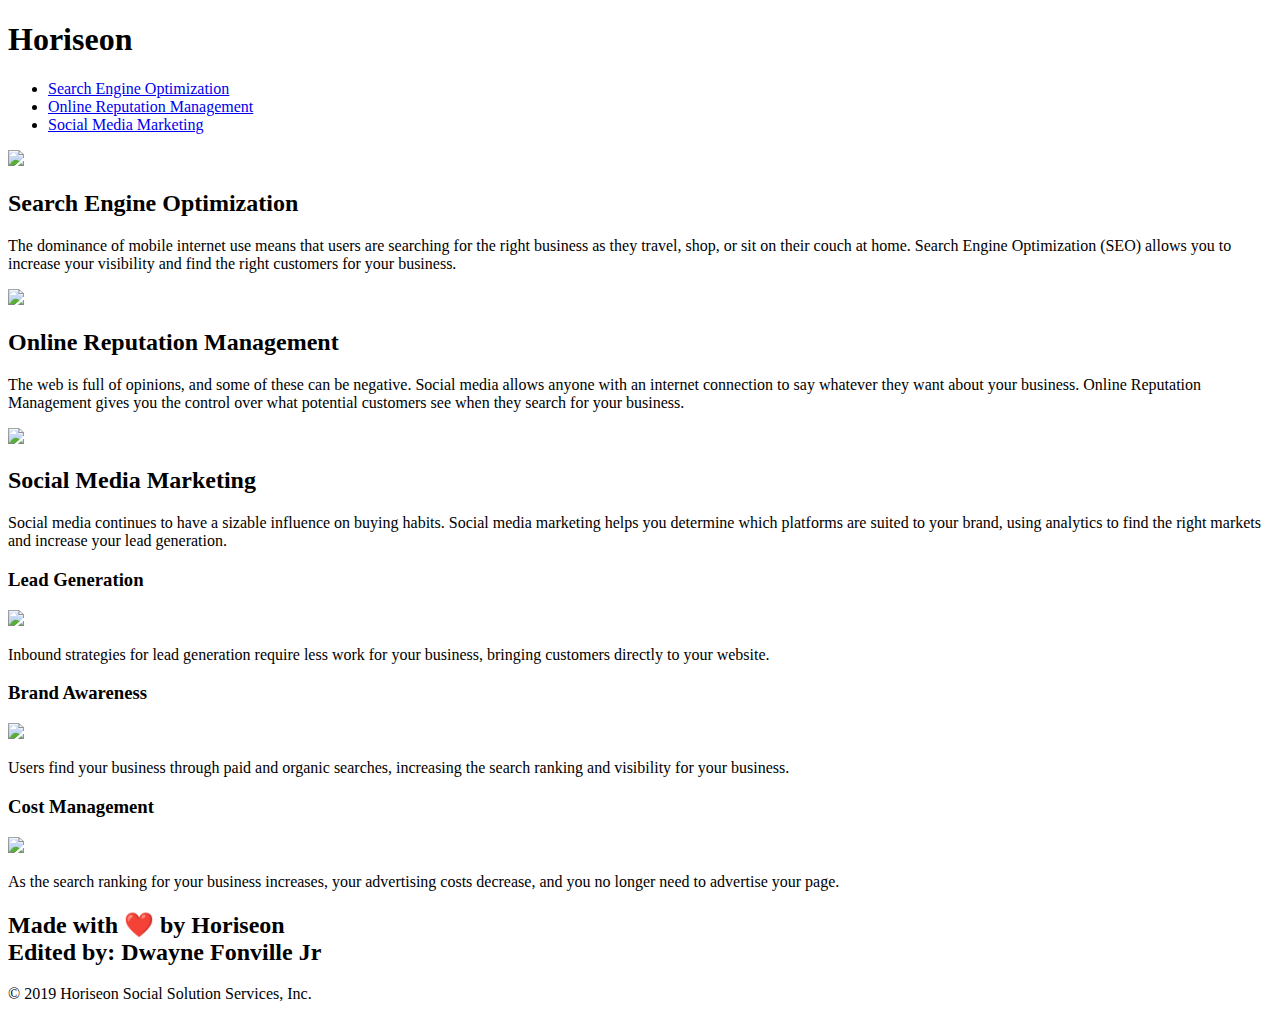
==== index.html @ dc4b3c59 "adds semantic language" ====
<!DOCTYPE html>
<html lang="en-us">

<head>
    <meta charset="UTF-8" />
    <link rel="stylesheet" href="./assets/css/style.css">
    <title>website</title>
</head>

<body>
    <header>
        <h1>Hori<span class="seo">seo</span>n</h1>
        <div>
            <ul>
                <li>
                    <a href="#search-engine-optimization">Search Engine Optimization</a>
                </li>
                <li>
                    <a href="#online-reputation-management">Online Reputation Management</a>
                </li>
                <li>
                    <a href="#social-media-marketing">Social Media Marketing</a>
                </li>
            </ul>
        </div>
    </header>
    <div class="hero"></div>
    <content>
        <div id="search-engine-optimization" class="search-engine-optimization">
            <img src="./assets/images/search-engine-optimization.jpg" class="float-left" />
            <h2>Search Engine Optimization</h2>
            <p>
                The dominance of mobile internet use means that users are searching for the right business as they
                travel, shop, or sit on their couch at home. Search Engine Optimization (SEO) allows you to increase
                your visibility and find the right customers for your business.
            </p>
        </div>
        <div id="online-reputation-management" class="online-reputation-management">
            <img src="./assets/images/online-reputation-management.jpg" class="float-right" />
            <h2>Online Reputation Management</h2>
            <p>
                The web is full of opinions, and some of these can be negative. Social media allows anyone with an
                internet connection to say whatever they want about your business. Online Reputation Management gives
                you the control over what potential customers see when they search for your business.
            </p>
        </div>
        <div id="social-media-marketing" class="social-media-marketing">
            <img src="./assets/images/social-media-marketing.jpg" class="float-left" />
            <h2>Social Media Marketing</h2>
            <p>
                Social media continues to have a sizable influence on buying habits. Social media marketing helps you
                determine which platforms are suited to your brand, using analytics to find the right markets and
                increase your lead generation.
            </p>
        </div>
    </content>
    <div class="benefits">
        <div class="benefit-lead">
            <h3>Lead Generation</h3>
            <img src="./assets/images/lead-generation.png" />
            <p>
                Inbound strategies for lead generation require less work for your business, bringing customers directly
                to your website.
            </p>
        </div>
        <div class="benefit-brand">
            <h3>Brand Awareness</h3>
            <img src="./assets/images/brand-awareness.png" />
            <p>
                Users find your business through paid and organic searches, increasing the search ranking and visibility
                for your business.
            </p>
        </div>
        <div class="benefit-cost">
            <h3>Cost Management</h3>
            <img src="./assets/images/cost-management.png"></img>
            <p>
                As the search ranking for your business increases, your advertising costs decrease, and you no longer
                need to advertise your page.
            </p>
        </div>
    </div>
    <footer>
        <h2>Made with ❤️️ by Horiseon <br>
            Edited by: Dwayne Fonville Jr
        </h2>
        <p>
            &copy; 2019 Horiseon Social Solution Services, Inc.
        </p>
    </footer>
</body>

</html>
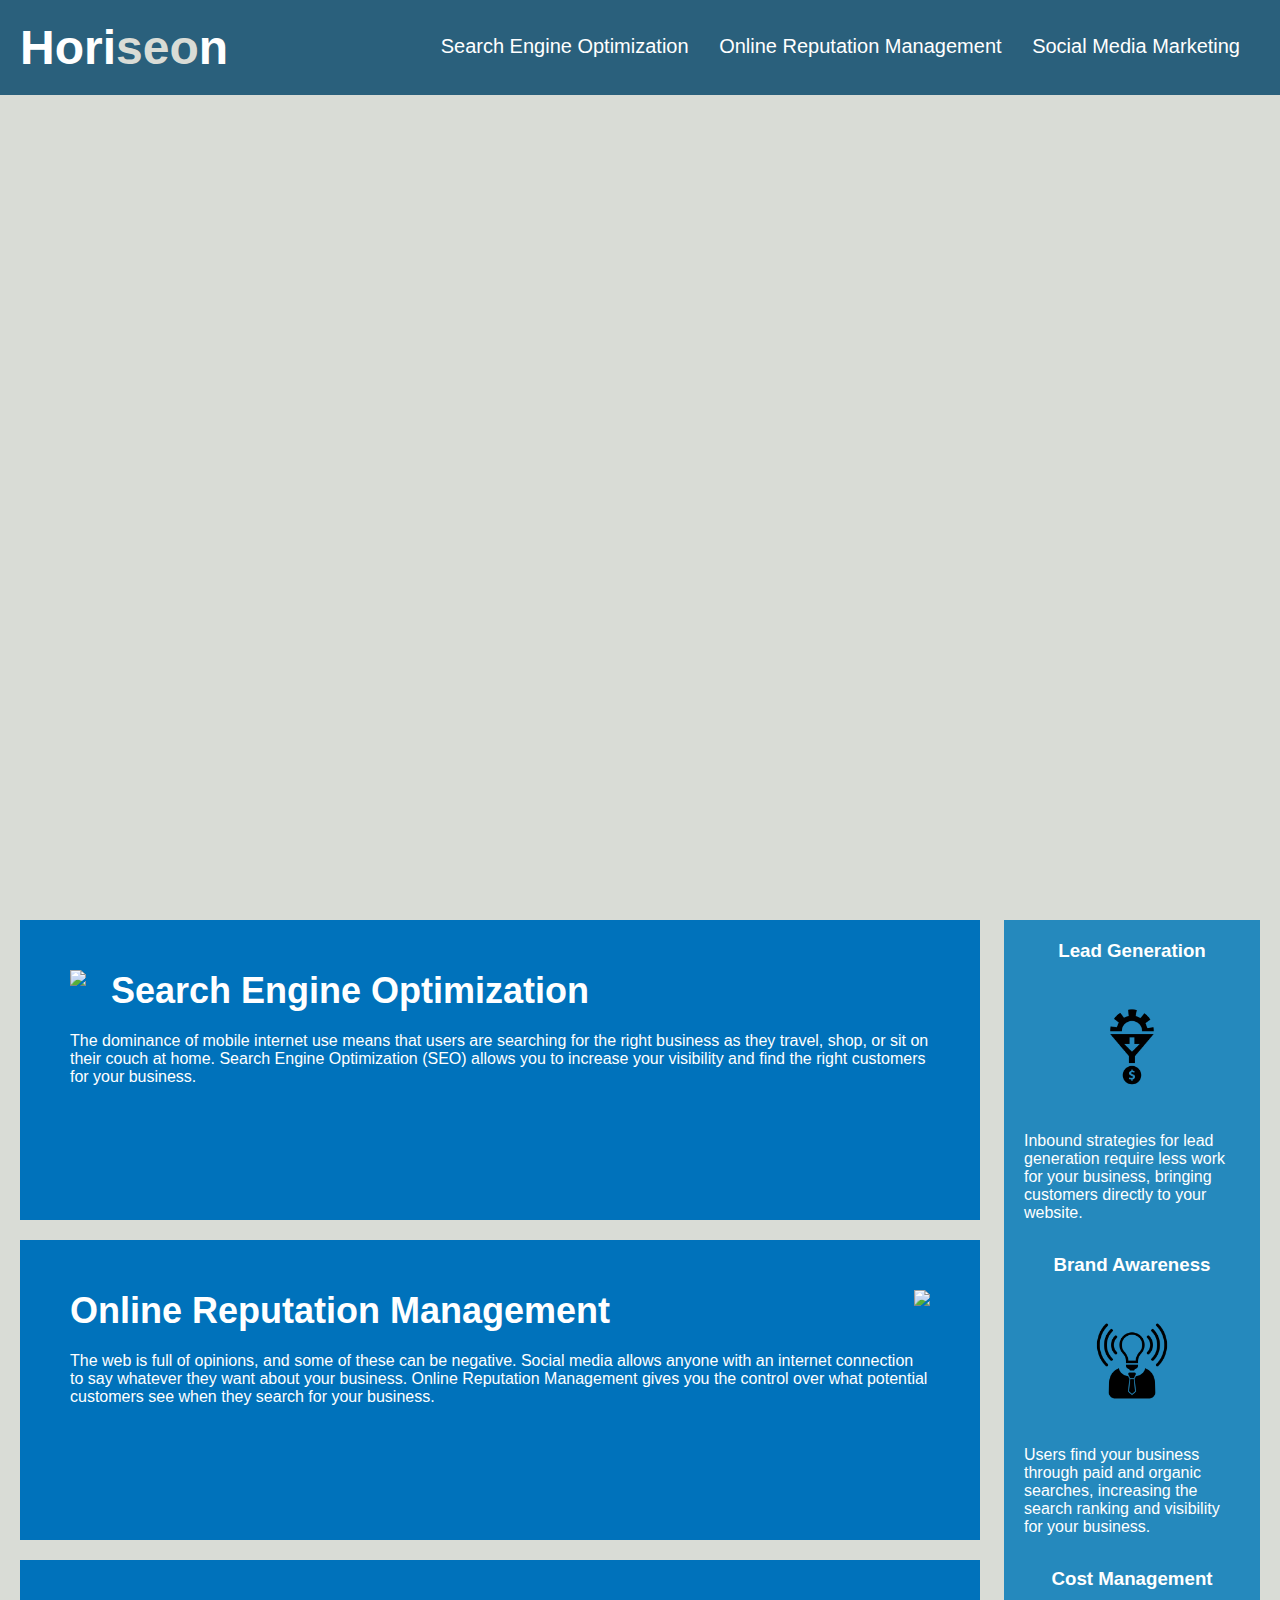
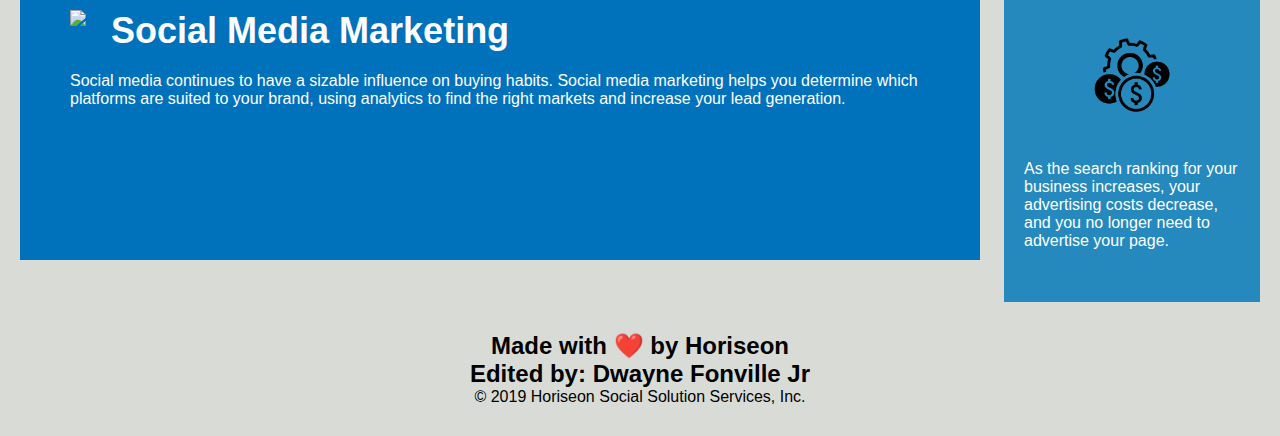
==== commit fd36ba38: "consolidate h3 header and add semantic language" ====
--- a/index.html
+++ b/index.html
@@ -10,7 +10,7 @@
 <body>
     <header>
         <h1>Hori<span class="seo">seo</span>n</h1>
-        <div>
+        <nav>
             <ul>
                 <li>
                     <a href="#search-engine-optimization">Search Engine Optimization</a>
@@ -22,7 +22,7 @@
                     <a href="#social-media-marketing">Social Media Marketing</a>
                 </li>
             </ul>
-        </div>
+        </nav>
     </header>
     <div class="hero"></div>
     <content>
@@ -54,7 +54,7 @@
             </p>
         </div>
     </content>
-    <div class="benefits">
+    <aside>
         <div class="benefit-lead">
             <h3>Lead Generation</h3>
             <img src="./assets/images/lead-generation.png" />
@@ -79,7 +79,7 @@
                 need to advertise your page.
             </p>
         </div>
-    </div>
+    </aside>
     <footer>
         <h2>Made with ❤️️ by Horiseon <br>
             Edited by: Dwayne Fonville Jr
--- a/assets/css/style.css
+++ b/assets/css/style.css
@@ -0,0 +1,191 @@
+* {
+    box-sizing: border-box;
+    padding: 0;
+    margin: 0;
+}
+
+body {
+    background-color: #d9dcd6;
+}
+
+header {
+    padding: 20px;
+    font-family: 'Trebuchet MS', 'Lucida Sans Unicode', 'Lucida Grande', 'Lucida Sans', Arial, sans-serif;
+    background-color: #2a607c;
+    color: #ffffff;
+}
+
+header h1 {
+    display: inline-block;
+    font-size: 48px;
+}
+
+header h1 .seo {
+    color: #d9dcd6;
+}
+
+nav {
+    padding-top: 15px;
+    margin-right: 20px;
+    float: right;
+    font-family: 'Gill Sans', 'Gill Sans MT', Calibri, 'Trebuchet MS', sans-serif;
+    font-size: 20px;
+}
+
+nav ul {
+    list-style-type: none;
+}
+
+nav ul li {
+    display: inline-block;
+    margin-left: 25px;
+}
+
+a {
+    color: #ffffff;
+    text-decoration: none;
+}
+
+p {
+    font-size: 16px;
+}
+
+.hero {
+    height: 800px;
+    width: 100%;
+    margin-bottom: 25px;
+    background-image: url("../images/digital-marketing-meeting.jpg");
+    background-size: cover;
+    background-position: center;
+}
+
+.float-left {
+    float: left;
+    margin-right: 25px;
+}
+
+.float-right {
+    float: right;
+    margin-left: 25px;
+}
+
+content {
+    width: 75%;
+    display: inline-block;
+    margin-left: 20px;
+}
+
+aside {
+    margin-right: 20px;
+    padding: 20px;
+    clear: both;
+    float: right;
+    width: 20%;
+    height: 100%;
+    font-family: 'Gill Sans', 'Gill Sans MT', Calibri, 'Trebuchet MS', sans-serif;
+    background-color: #2589bd;
+}
+
+.benefit-lead {
+    margin-bottom: 32px;
+    color: #ffffff;
+}
+
+.benefit-brand {
+    margin-bottom: 32px;
+    color: #ffffff;
+}
+
+.benefit-cost {
+    margin-bottom: 32px;
+    color: #ffffff;
+}
+
+aside h3 {
+    margin-bottom: 10px;
+    text-align: center;
+}
+
+
+.benefit-lead img {
+    display: block;
+    margin: 10px auto;
+    max-width: 150px;
+}
+
+.benefit-brand img {
+    display: block;
+    margin: 10px auto;
+    max-width: 150px;
+}
+
+.benefit-cost img {
+    display: block;
+    margin: 10px auto;
+    max-width: 150px;
+}
+
+.search-engine-optimization {
+    margin-bottom: 20px;
+    padding: 50px;
+    height: 300px;
+    font-family: 'Gill Sans', 'Gill Sans MT', Calibri, 'Trebuchet MS', sans-serif;
+    background-color: #0072bb;
+    color: #ffffff;
+}
+
+.online-reputation-management {
+    margin-bottom: 20px;
+    padding: 50px;
+    height: 300px;
+    font-family: 'Gill Sans', 'Gill Sans MT', Calibri, 'Trebuchet MS', sans-serif;
+    background-color: #0072bb;
+    color: #ffffff;
+}
+
+.social-media-marketing {
+    margin-bottom: 20px;
+    padding: 50px;
+    height: 300px;
+    font-family: 'Gill Sans', 'Gill Sans MT', Calibri, 'Trebuchet MS', sans-serif;
+    background-color: #0072bb;
+    color: #ffffff;
+}
+
+.search-engine-optimization img {
+    max-height: 200px;
+}
+
+.online-reputation-management img {
+    max-height: 200px;
+}
+
+.social-media-marketing img {
+    max-height: 200px;
+}
+
+.search-engine-optimization h2 {
+    margin-bottom: 20px;
+    font-size: 36px;
+}
+
+.online-reputation-management h2 {
+    margin-bottom: 20px;
+    font-size: 36px;
+}
+
+.social-media-marketing h2 {
+    margin-bottom: 20px;
+    font-size: 36px;
+}
+
+footer {
+    padding: 30px;
+    clear: both;
+    font-family: 'Trebuchet MS', 'Lucida Sans Unicode', 'Lucida Grande', 'Lucida Sans', Arial, sans-serif;
+    text-align: center;
+}
+
+.footer h2 {
+    font-size: 20px;
+}
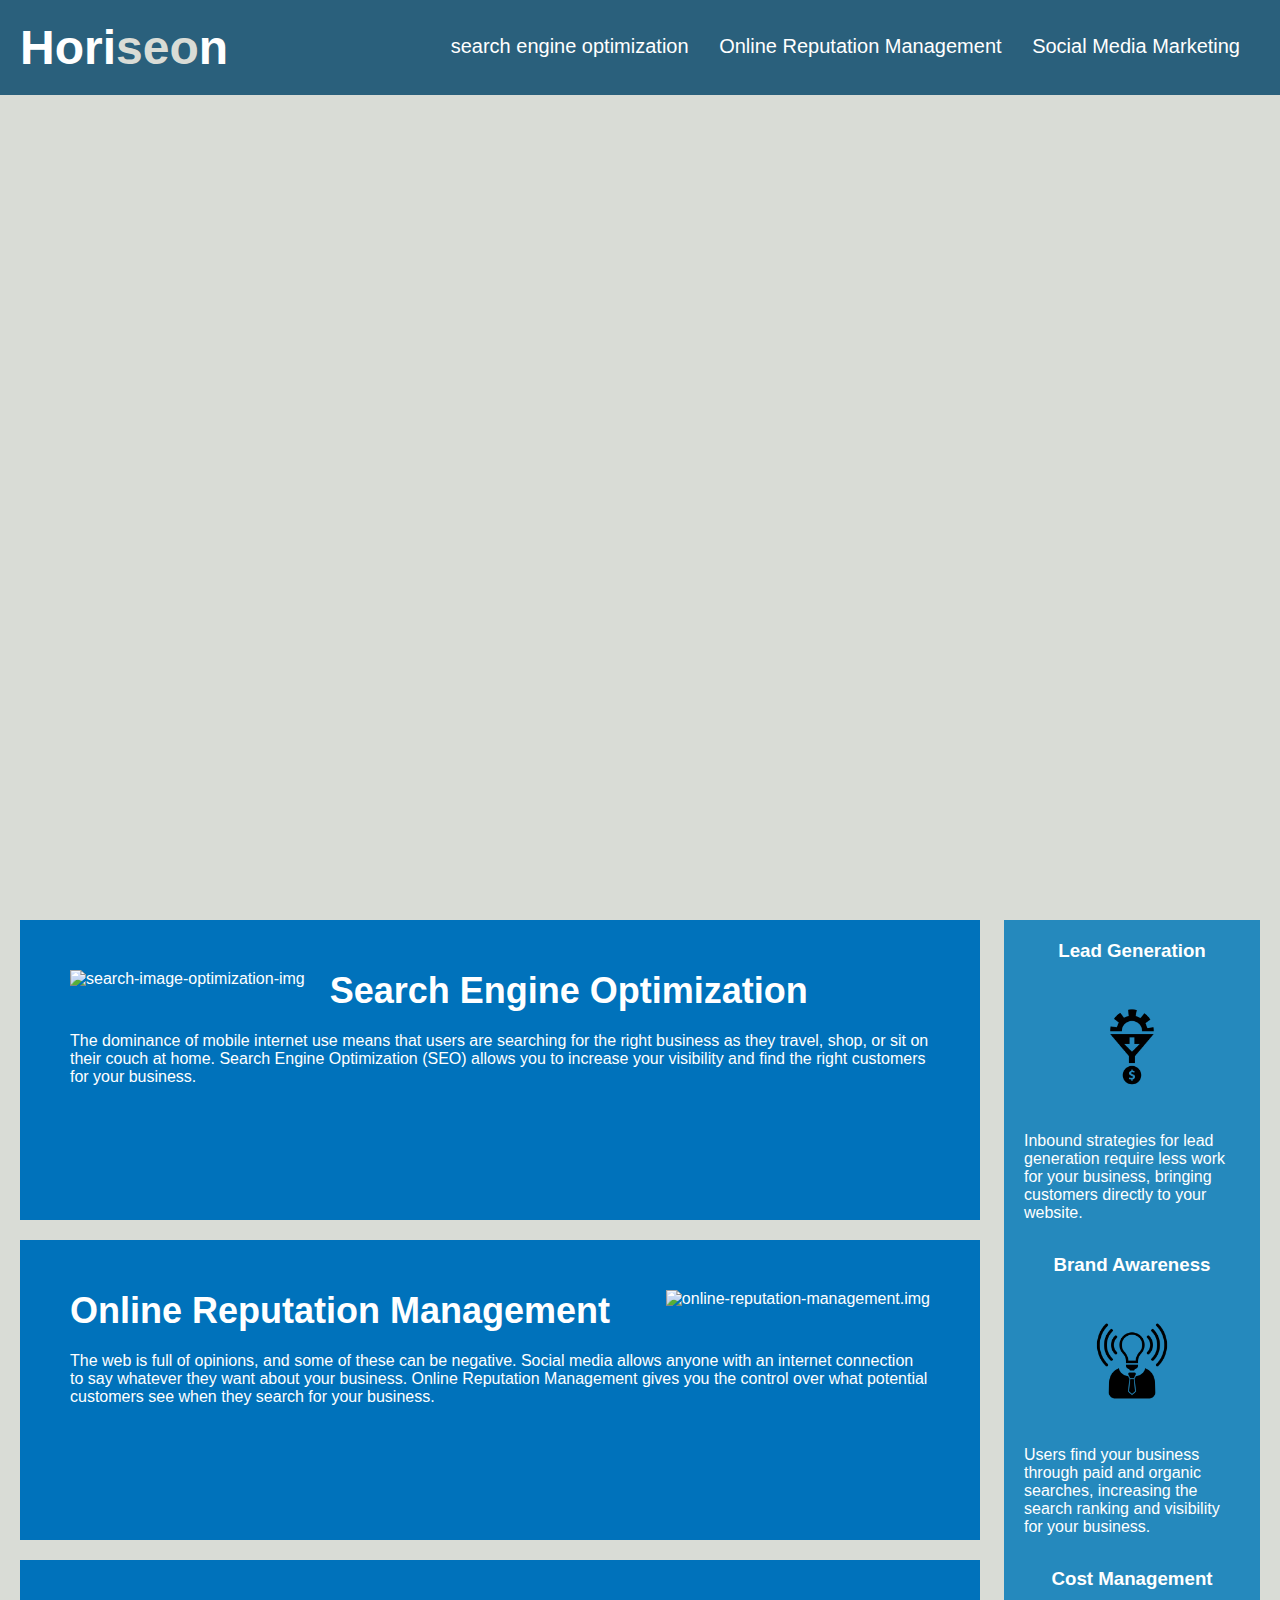
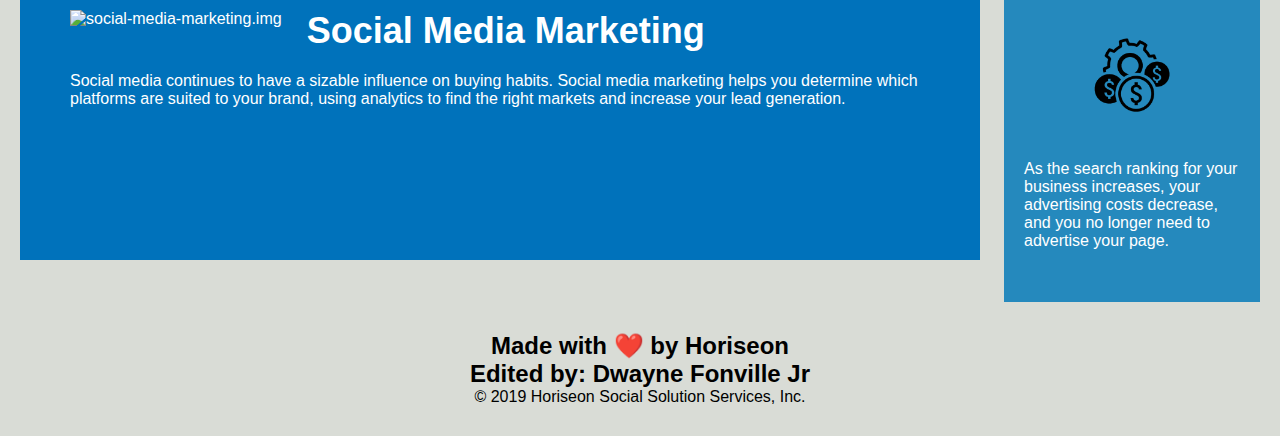
==== commit 298ae5e0: "add alt= to img" ====
--- a/index.html
+++ b/index.html
@@ -13,13 +13,13 @@
         <nav>
             <ul>
                 <li>
-                    <a href="#search-engine-optimization">Search Engine Optimization</a>
+                    <a href="#search-engine-optimization" alt=search-engine-optimization>search engine optimization</a>
                 </li>
                 <li>
-                    <a href="#online-reputation-management">Online Reputation Management</a>
+                    <a href="#online-reputation-management" alt=online-reputation-management>Online Reputation Management</a>
                 </li>
                 <li>
-                    <a href="#social-media-marketing">Social Media Marketing</a>
+                    <a href="#social-media-marketing" alt=social-media-marketing>Social Media Marketing</a>
                 </li>
             </ul>
         </nav>
@@ -27,7 +27,7 @@
     <div class="hero"></div>
     <content>
         <div id="search-engine-optimization" class="search-engine-optimization">
-            <img src="./assets/images/search-engine-optimization.jpg" class="float-left" />
+            <img src="./assets/images/search-engine-optimization.jpg" alt=search-image-optimization-img class="float-left" />
             <h2>Search Engine Optimization</h2>
             <p>
                 The dominance of mobile internet use means that users are searching for the right business as they
@@ -36,7 +36,7 @@
             </p>
         </div>
         <div id="online-reputation-management" class="online-reputation-management">
-            <img src="./assets/images/online-reputation-management.jpg" class="float-right" />
+            <img src="./assets/images/online-reputation-management.jpg" alt=online-reputation-management.img class="float-right" />
             <h2>Online Reputation Management</h2>
             <p>
                 The web is full of opinions, and some of these can be negative. Social media allows anyone with an
@@ -45,7 +45,7 @@
             </p>
         </div>
         <div id="social-media-marketing" class="social-media-marketing">
-            <img src="./assets/images/social-media-marketing.jpg" class="float-left" />
+            <img src="./assets/images/social-media-marketing.jpg" alt=social-media-marketing.img class="float-left" />
             <h2>Social Media Marketing</h2>
             <p>
                 Social media continues to have a sizable influence on buying habits. Social media marketing helps you
@@ -57,7 +57,7 @@
     <aside>
         <div class="benefit-lead">
             <h3>Lead Generation</h3>
-            <img src="./assets/images/lead-generation.png" />
+            <img src="./assets/images/lead-generation.png" alt=lead-generation />
             <p>
                 Inbound strategies for lead generation require less work for your business, bringing customers directly
                 to your website.
@@ -65,7 +65,7 @@
         </div>
         <div class="benefit-brand">
             <h3>Brand Awareness</h3>
-            <img src="./assets/images/brand-awareness.png" />
+            <img src="./assets/images/brand-awareness.png" alt=brand-awareness />
             <p>
                 Users find your business through paid and organic searches, increasing the search ranking and visibility
                 for your business.
@@ -73,7 +73,7 @@
         </div>
         <div class="benefit-cost">
             <h3>Cost Management</h3>
-            <img src="./assets/images/cost-management.png"></img>
+            <img src="./assets/images/cost-management.png" alt=cost-management></img>
             <p>
                 As the search ranking for your business increases, your advertising costs decrease, and you no longer
                 need to advertise your page.
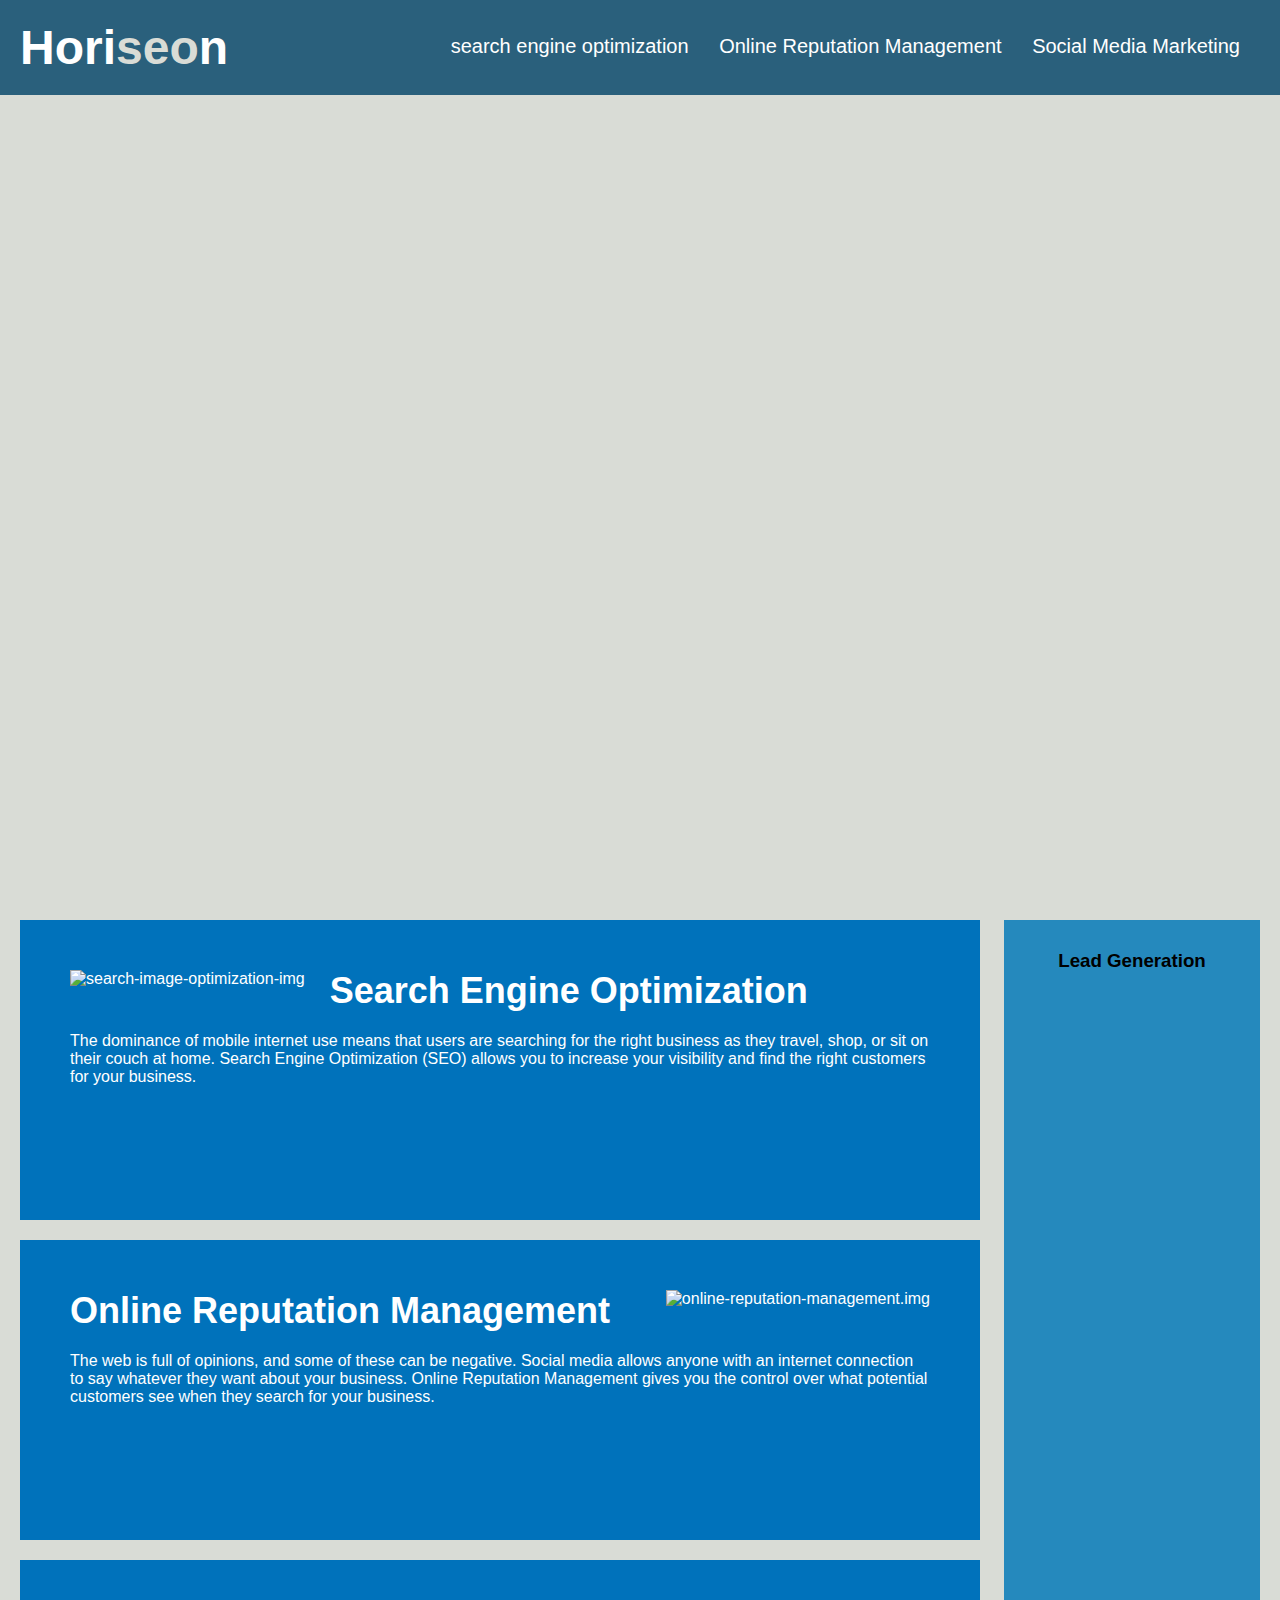
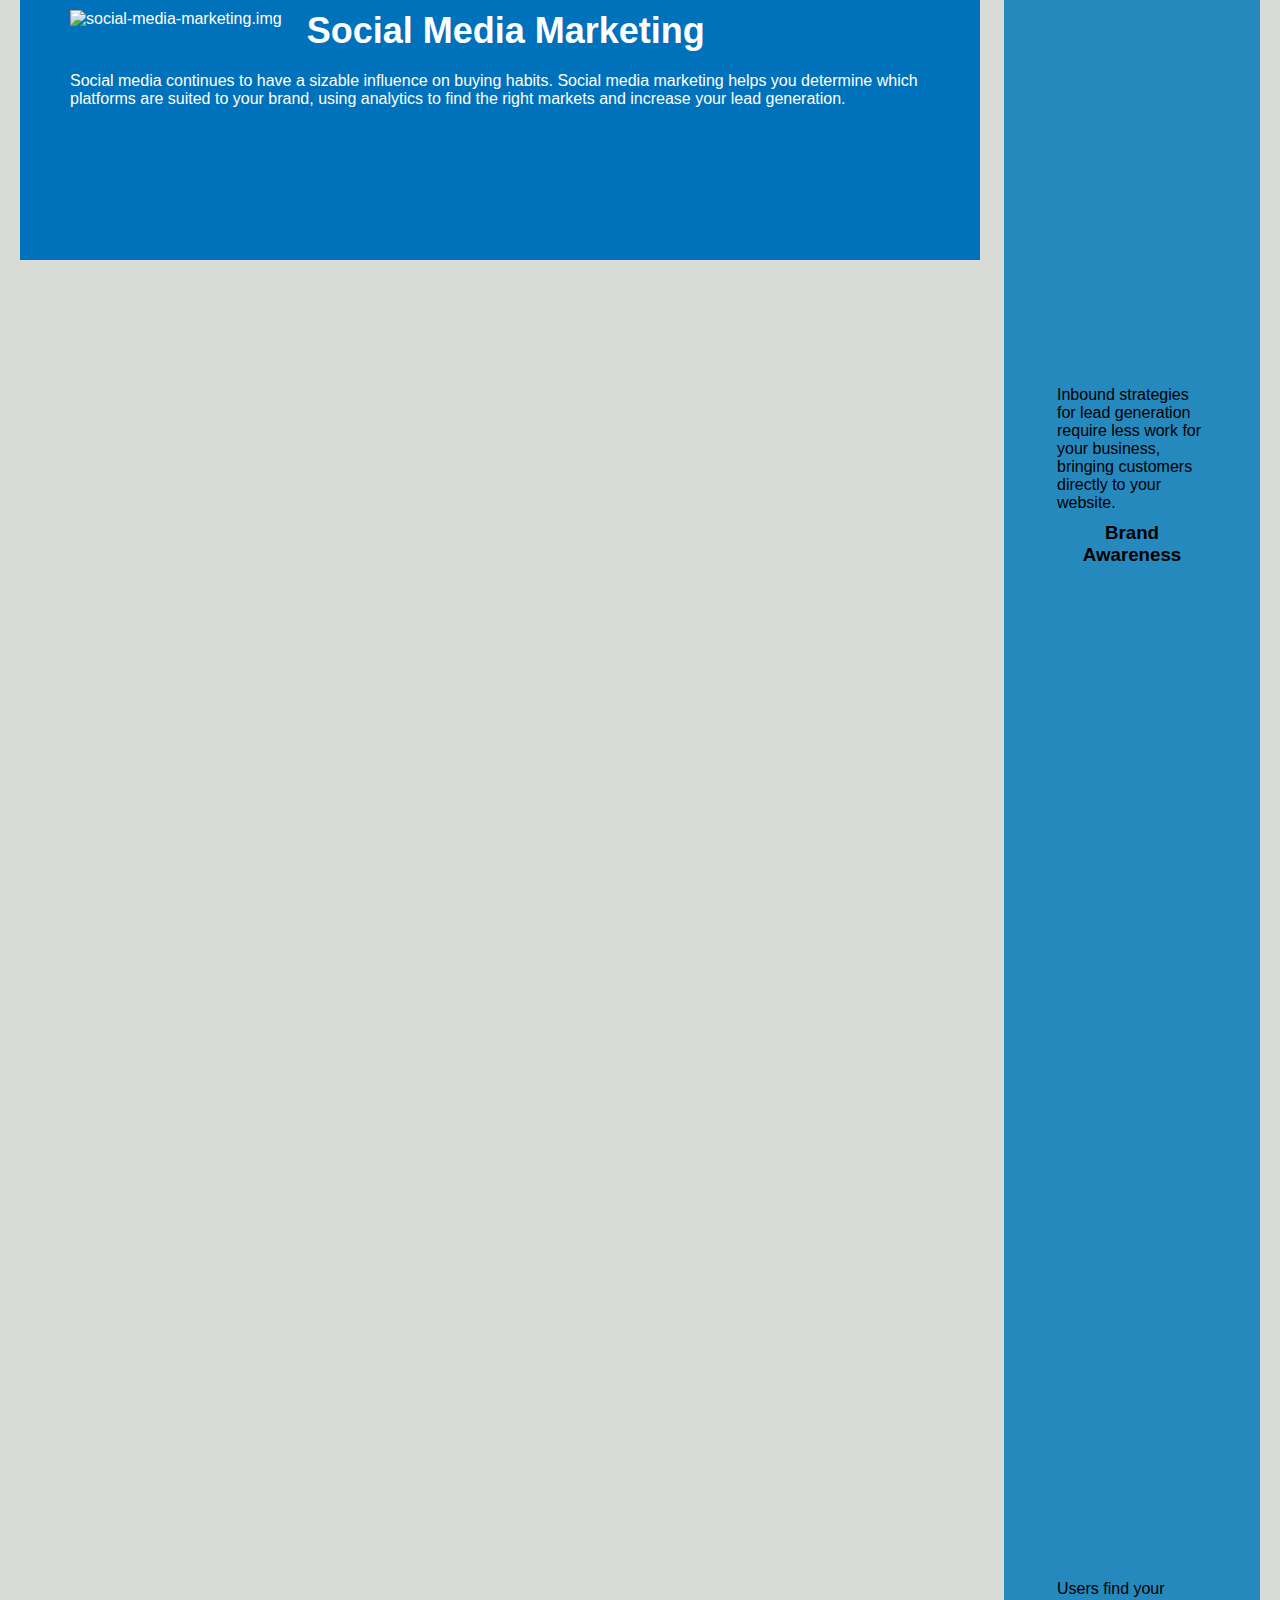
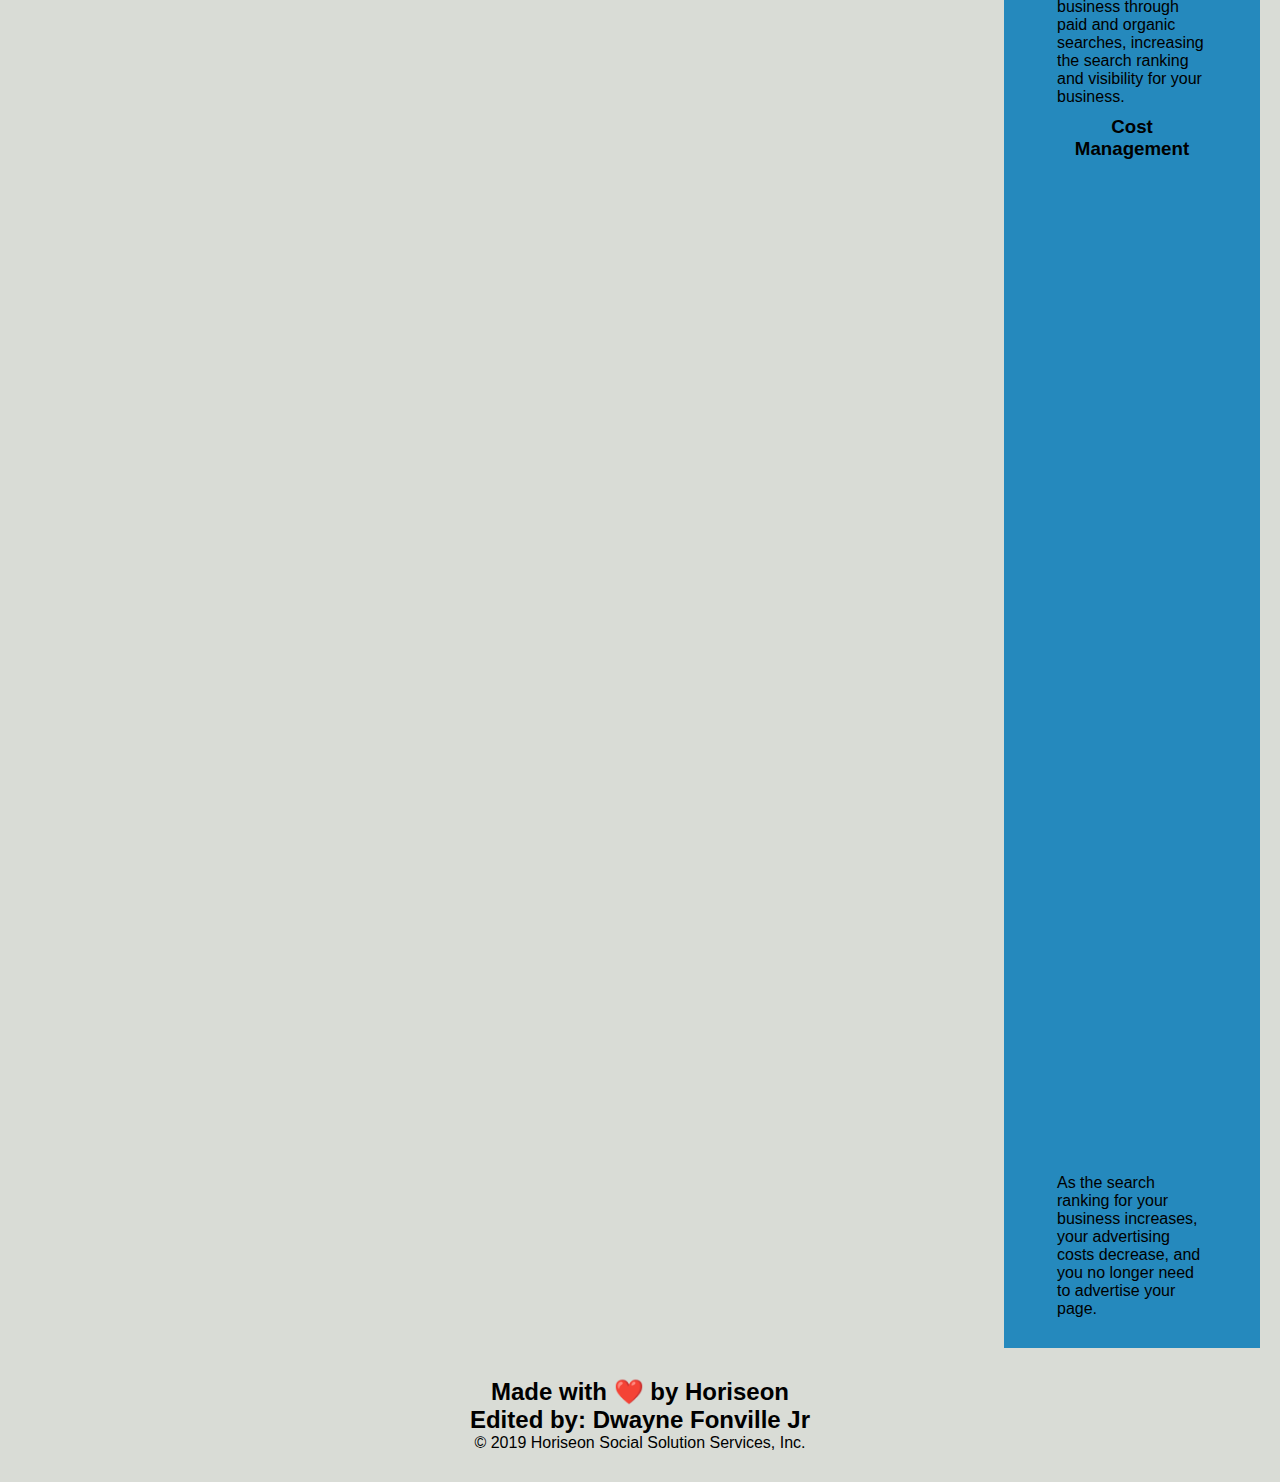
==== commit 76966ffd: "updated benefits class" ====
--- a/index.html
+++ b/index.html
@@ -55,7 +55,7 @@
         </div>
     </content>
     <aside>
-        <div class="benefit-lead">
+        <div class="benefits">
             <h3>Lead Generation</h3>
             <img src="./assets/images/lead-generation.png" alt=lead-generation />
             <p>
@@ -63,7 +63,7 @@
                 to your website.
             </p>
         </div>
-        <div class="benefit-brand">
+        <div class="benefits">
             <h3>Brand Awareness</h3>
             <img src="./assets/images/brand-awareness.png" alt=brand-awareness />
             <p>
@@ -71,7 +71,7 @@
                 for your business.
             </p>
         </div>
-        <div class="benefit-cost">
+        <div class="benefits">
             <h3>Cost Management</h3>
             <img src="./assets/images/cost-management.png" alt=cost-management></img>
             <p>
--- a/assets/css/style.css
+++ b/assets/css/style.css
@@ -107,19 +107,7 @@
 }
 
 
-.benefit-lead img {
-    display: block;
-    margin: 10px auto;
-    max-width: 150px;
-}
-
-.benefit-brand img {
-    display: block;
-    margin: 10px auto;
-    max-width: 150px;
-}
-
-.benefit-cost img {
+.benefits {
     display: block;
     margin: 10px auto;
     max-width: 150px;
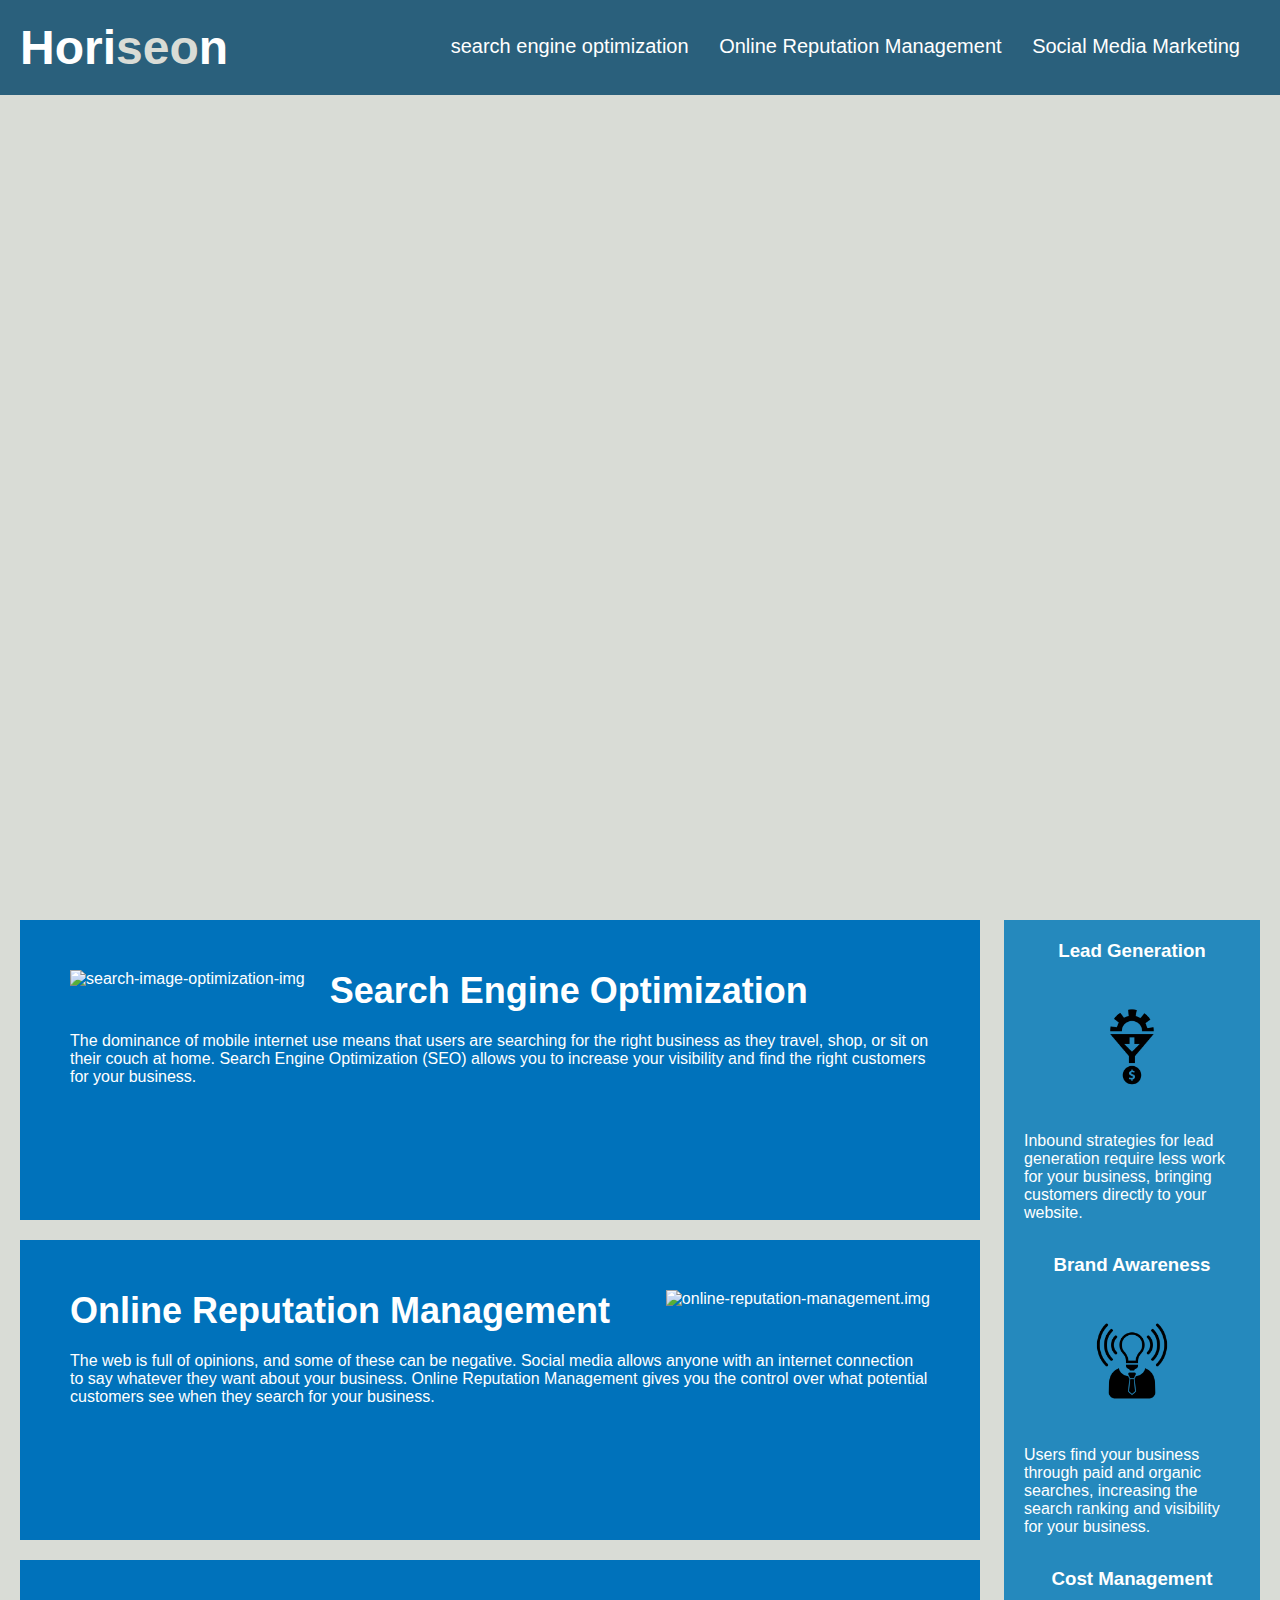
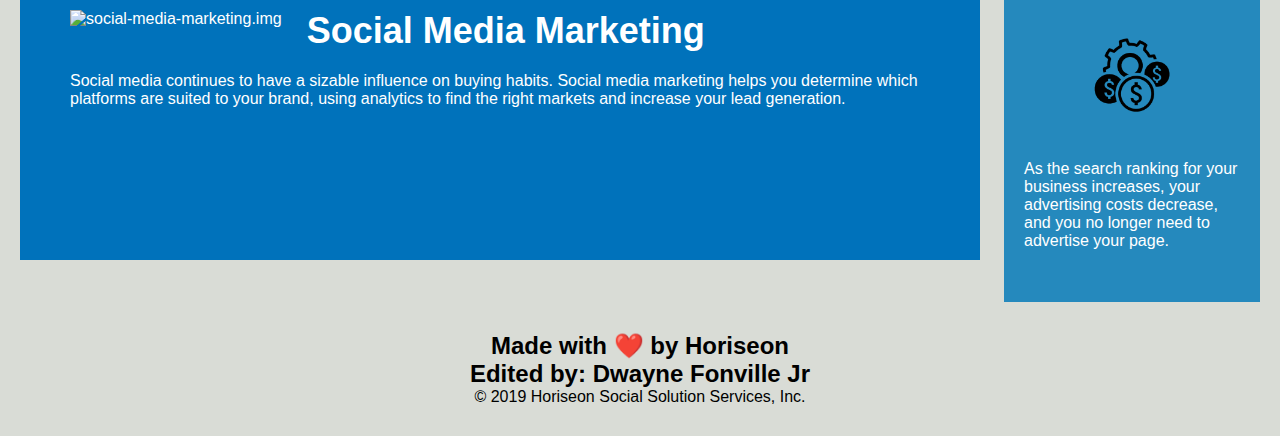
==== commit c08df487: "fix benefits class" ====
--- a/index.html
+++ b/index.html
@@ -55,7 +55,7 @@
         </div>
     </content>
     <aside>
-        <div class="benefits">
+        <div class="benefit-lead">
             <h3>Lead Generation</h3>
             <img src="./assets/images/lead-generation.png" alt=lead-generation />
             <p>
@@ -63,7 +63,7 @@
                 to your website.
             </p>
         </div>
-        <div class="benefits">
+        <div class="benefit-brand">
             <h3>Brand Awareness</h3>
             <img src="./assets/images/brand-awareness.png" alt=brand-awareness />
             <p>
@@ -71,7 +71,7 @@
                 for your business.
             </p>
         </div>
-        <div class="benefits">
+        <div class="benefit-cost">
             <h3>Cost Management</h3>
             <img src="./assets/images/cost-management.png" alt=cost-management></img>
             <p>
--- a/assets/css/style.css
+++ b/assets/css/style.css
@@ -107,7 +107,19 @@
 }
 
 
-.benefits {
+.benefit-lead img {
+    display: block;
+    margin: 10px auto;
+    max-width: 150px;
+}
+
+.benefit-brand img {
+    display: block;
+    margin: 10px auto;
+    max-width: 150px;
+}
+
+.benefit-cost img {
     display: block;
     margin: 10px auto;
     max-width: 150px;
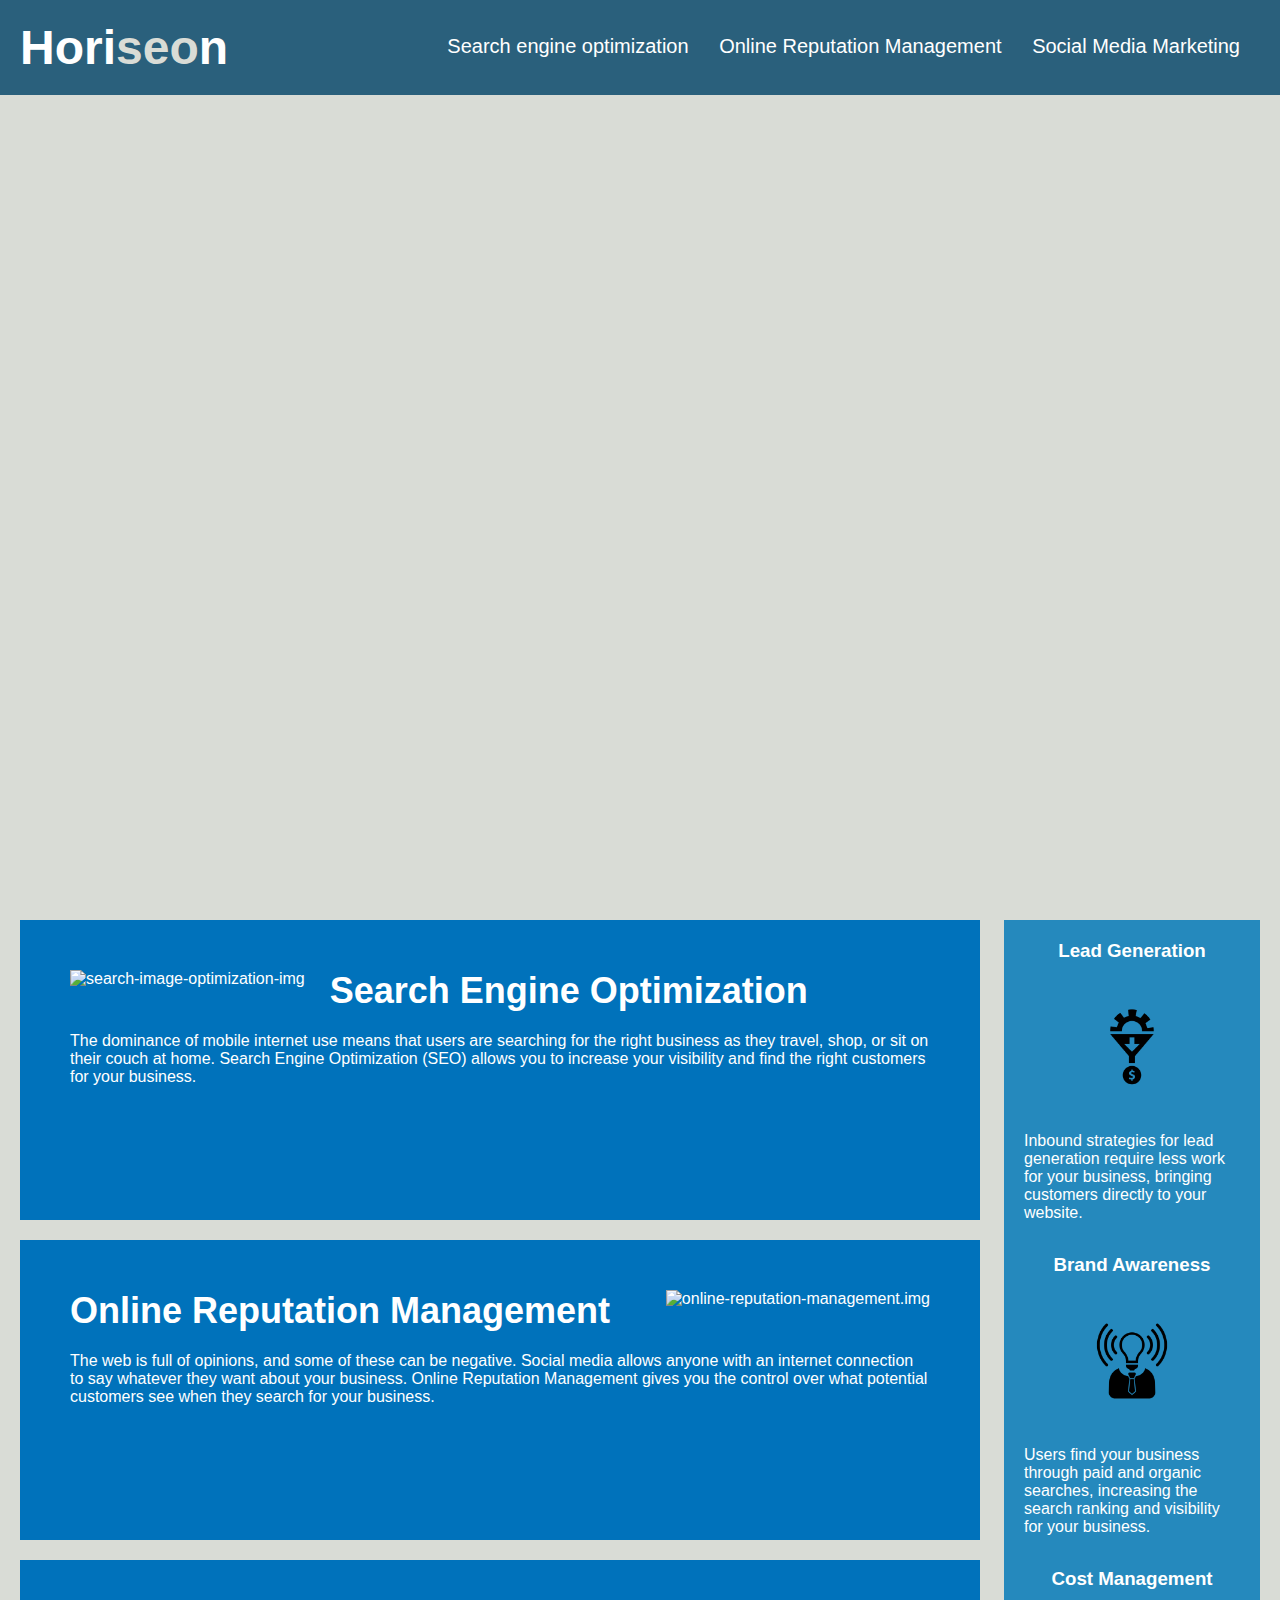
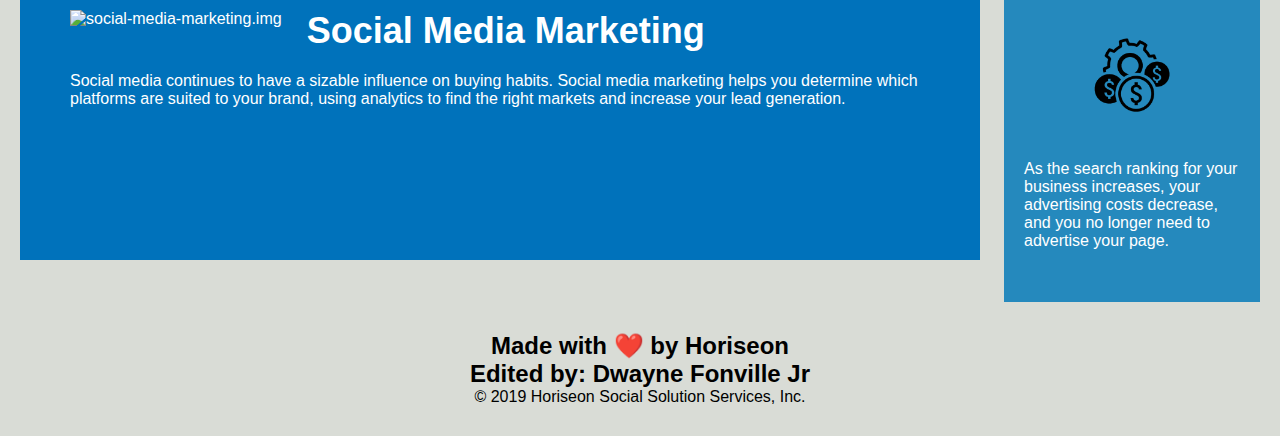
==== commit 274f93c5: "fix benefits" ====
--- a/index.html
+++ b/index.html
@@ -13,7 +13,7 @@
         <nav>
             <ul>
                 <li>
-                    <a href="#search-engine-optimization" alt=search-engine-optimization>search engine optimization</a>
+                    <a href="#search-engine-optimization" alt=search-engine-optimization>Search engine optimization</a>
                 </li>
                 <li>
                     <a href="#online-reputation-management" alt=online-reputation-management>Online Reputation Management</a>
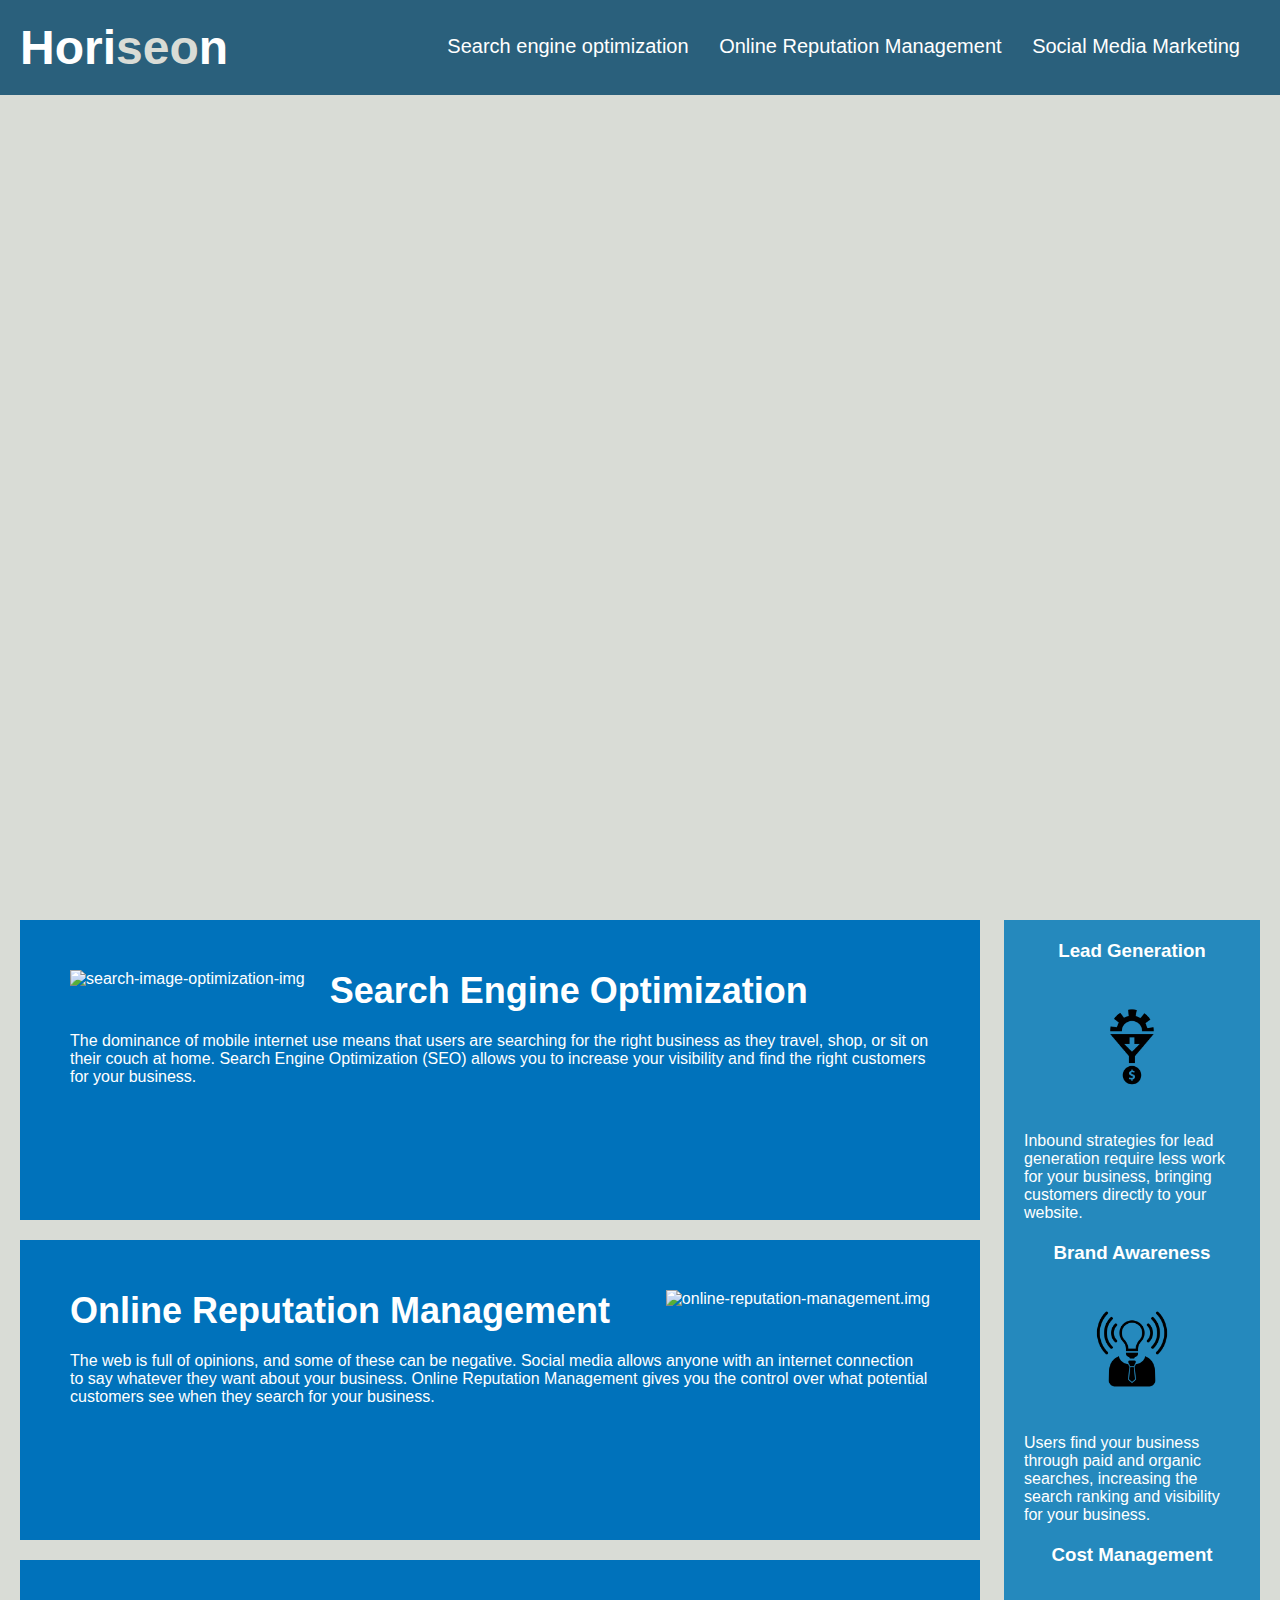
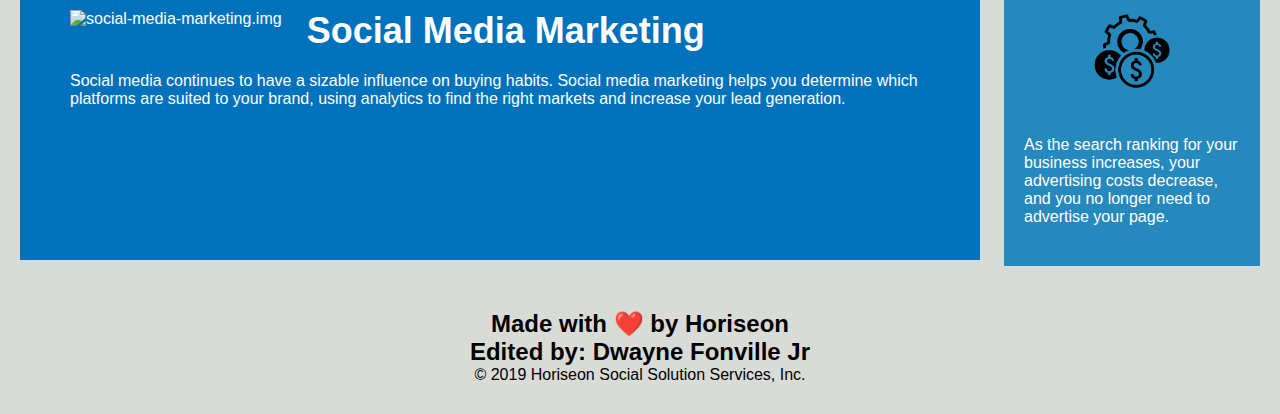
==== commit 83762338: "more CSS cleanup" ====
--- a/index.html
+++ b/index.html
@@ -55,7 +55,7 @@
         </div>
     </content>
     <aside>
-        <div class="benefit-lead">
+        <div class="benefits">
             <h3>Lead Generation</h3>
             <img src="./assets/images/lead-generation.png" alt=lead-generation />
             <p>
@@ -63,7 +63,7 @@
                 to your website.
             </p>
         </div>
-        <div class="benefit-brand">
+        <div class="benefits">
             <h3>Brand Awareness</h3>
             <img src="./assets/images/brand-awareness.png" alt=brand-awareness />
             <p>
@@ -71,7 +71,7 @@
                 for your business.
             </p>
         </div>
-        <div class="benefit-cost">
+        <div class="benefits">
             <h3>Cost Management</h3>
             <img src="./assets/images/cost-management.png" alt=cost-management></img>
             <p>
--- a/assets/css/style.css
+++ b/assets/css/style.css
@@ -86,19 +86,10 @@
     background-color: #2589bd;
 }
 
-.benefit-lead {
+.benefits {
     margin-bottom: 32px;
     color: #ffffff;
-}
-
-.benefit-brand {
-    margin-bottom: 32px;
-    color: #ffffff;
-}
-
-.benefit-cost {
-    margin-bottom: 32px;
-    color: #ffffff;
+    margin-bottom: 20px;
 }
 
 aside h3 {
@@ -107,19 +98,7 @@
 }
 
 
-.benefit-lead img {
-    display: block;
-    margin: 10px auto;
-    max-width: 150px;
-}
-
-.benefit-brand img {
-    display: block;
-    margin: 10px auto;
-    max-width: 150px;
-}
-
-.benefit-cost img {
+.benefits img {
     display: block;
     margin: 10px auto;
     max-width: 150px;
